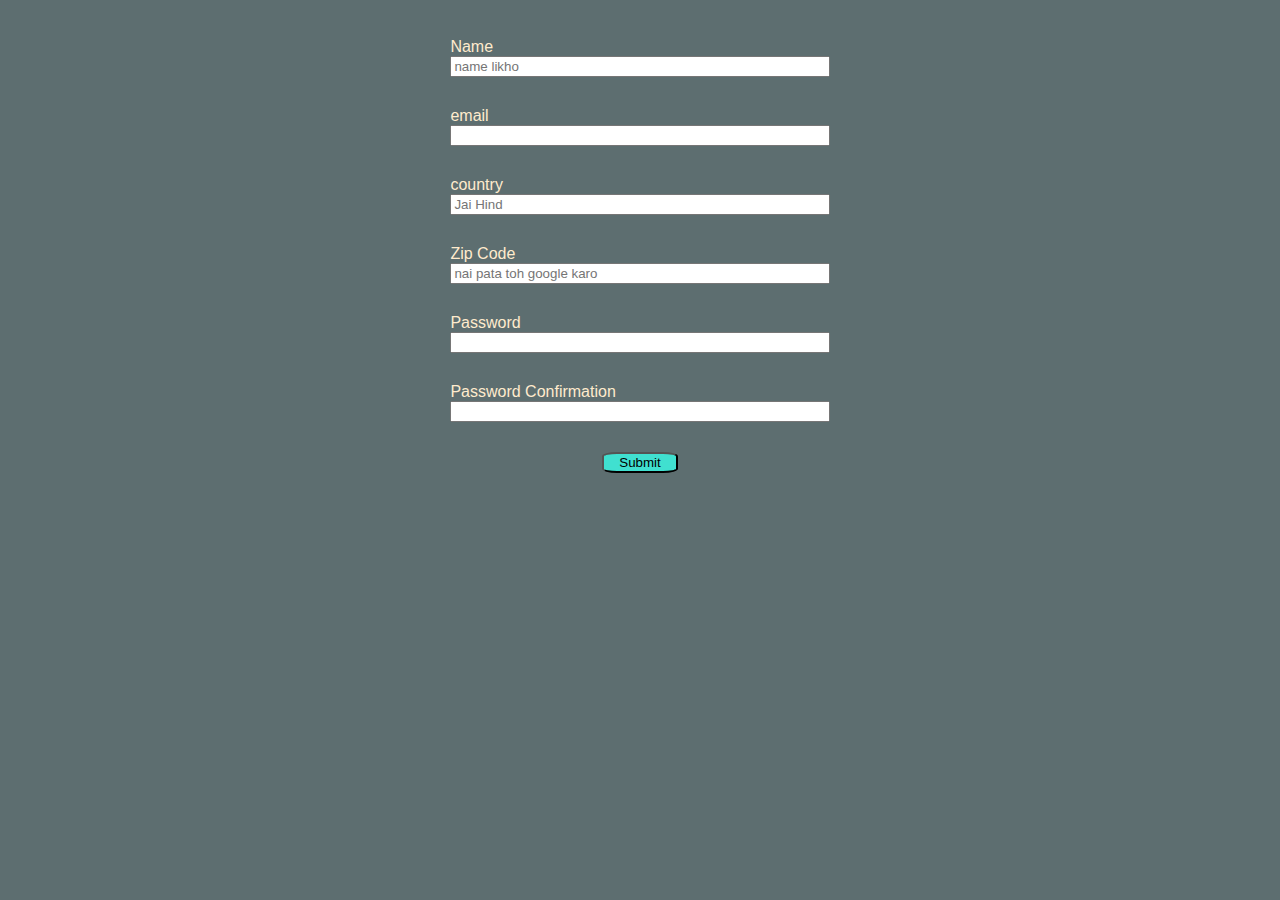
==== index.html @ 82f02446 "Rename formValidation.html to index.html" ====
<!DOCTYPE html>
<html lang="en">
<head>
    <meta charset="UTF-8">
    <meta http-equiv="X-UA-Compatible" content="IE=edge">
    <meta name="viewport" content="width=device-width, initial-scale=1.0">

    <link rel="stylesheet" href="./formValidation.css">
    <script src="./formValidation2.js" defer></script>

    <title>validate</title>
</head>
<body>
    <form novalidate>

        <label for="name">Name</label>
        <input type="text" name="name" id="name" placeholder="name likho" >

        <label for="email">email</label>
        <input type="email" name="email" id="email" required minlength="8" >
        

        <label for="country">country</label>
        <input type="text" name="country" id="country" required placeholder="Jai Hind">

        <label for="zipC">Zip Code</label>
        <input type="text" name="zipC" id="zipC" placeholder="nai pata toh google karo">

        <label for="pswd">Password</label>
        <input type="password" name="pswd" id="pswd" required>

        <label for="pswdcon">Password Confirmation</label>
        <input type="password" name="pswdcon" id="pswdcon" >

        <button>Submit</button>
        <small></small>
    </form>
</body>
</html>
---- formValidation.css ----
body{
    font-family:  Arial, sans-serif;
    color: blanchedalmond;
    background:  #5d6e70;
}
button{
    margin: 30px auto;
    width: 20%;
    border-radius: 20%;
    background-color: turquoise;
    cursor: pointer;
}
form{
    display: flex;
    flex-direction: column;
    width: 30%;
    margin: auto;
}

label{
    margin-top: 30px;
}

.error {
    color: white;
    background-color: rgba(234, 42, 42, 0.892);
    border-radius: 0 0 5px 5px;
}

.success {
    color: white;
    background-color: rgba(115, 250, 12, 0.766);
    border-radius: 0 0 5px 5px;
}
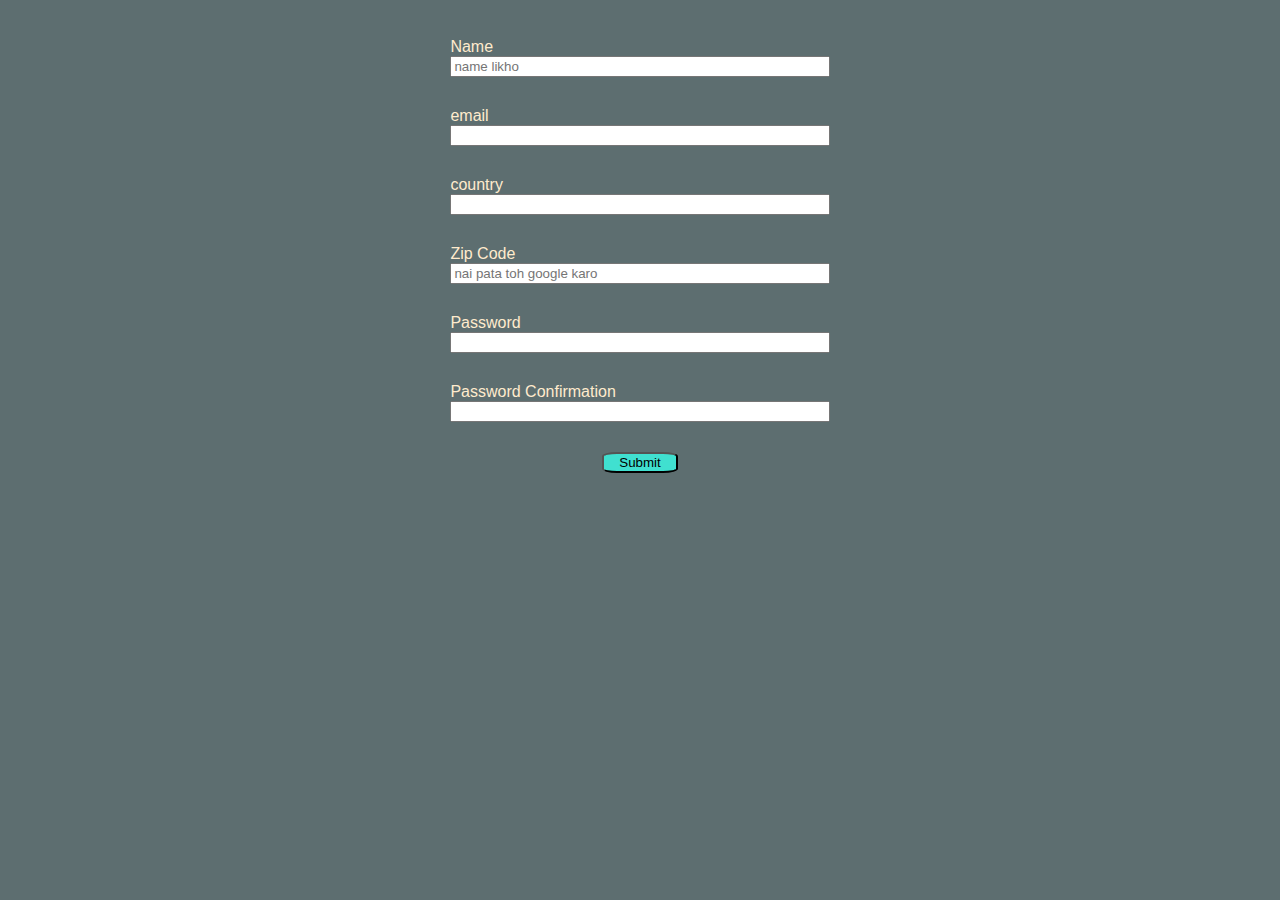
==== commit f0288c57: "add submit cue" ====
--- a/index.html
+++ b/index.html
@@ -21,7 +21,7 @@
         
 
         <label for="country">country</label>
-        <input type="text" name="country" id="country" required placeholder="Jai Hind">
+        <input type="text" name="country" id="country" required >
 
         <label for="zipC">Zip Code</label>
         <input type="text" name="zipC" id="zipC" placeholder="nai pata toh google karo">
